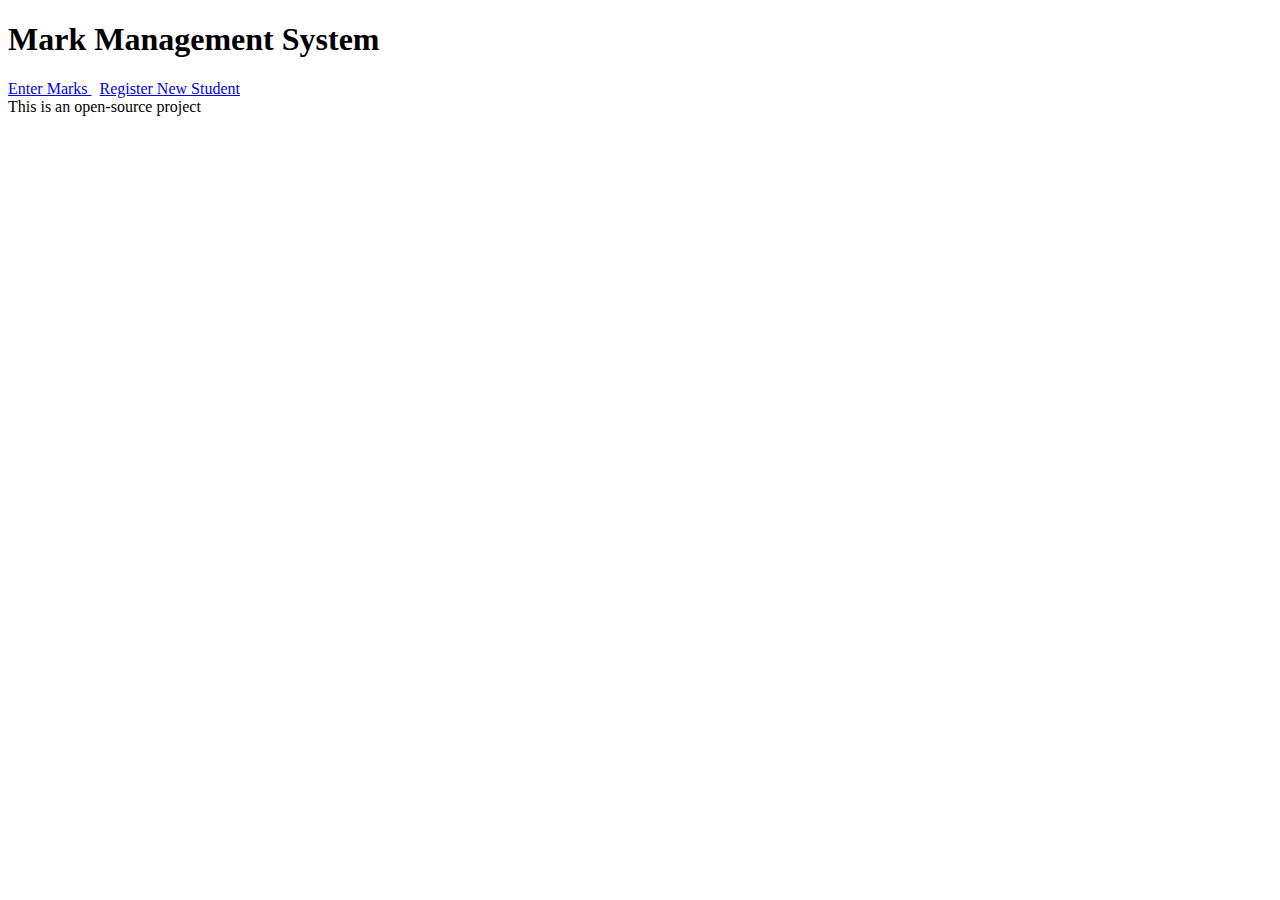
==== MarkManagement_JSP/web/sampleoutline.html @ fd18a685 "Updated styling" ====
<!DOCTYPE html>
<!--
To change this license header, choose License Headers in Project Properties.
To change this template file, choose Tools | Templates
and open the template in the editor.
-->
<html>
    <head>
        <title> Marks Management System </title>
        <link href ="css/mystyle.css" rel = "stylesheet" type="text/stylesheet">
        <meta charset="UTF-8">
        <meta name="viewport" content="width=device-width, initial-scale=1.0">
    </head>
    <body>
        <header> 
            <h1> Mark Management System </h1>
            <nav id = "navbar">
                <a class ="nav_element" href="www.google.com" target = "_blank">
                                Enter Marks
                </a>
                &nbsp
                <a class ="nav_element" href="www.google.com" target = "_blank">
                                Register New Student
                </a>
            </nav>
        </header>
       <footer> This is an open-source project </footer>        
    </body>
</html>
---- MarkManagement_JSP/web/css/mystyle.css ----
/*
To change this license header, choose License Headers in Project Properties.
To change this template file, choose Tools | Templates
and open the template in the editor.
*/
/* 
    Created on : 7 Apr, 2015, 9:32:23 PM
    Author     : arjun
*/

h1  {
    font-family: "Arial";
    font-size: 50px;
    text-align: center;
}

#navbar {
    margin: auto;
    padding: 10px;
    width: 37%;
    text-align: center;    
}

.nav_element {
    background-color: grey;
    font-weight: bold;
    padding: 11px;
}

a:link	{
  text-decoration: none;
  font-family: "Verdana";
  font-size: 16px;
  /*color: #FF7F00;*/
}

a:hover	{
  text-decoration: none;
  font-family: "Verdana";
  font-size: 18px;
  font-weight: bold;
}

a:active	{
  font-weight: bold;
}
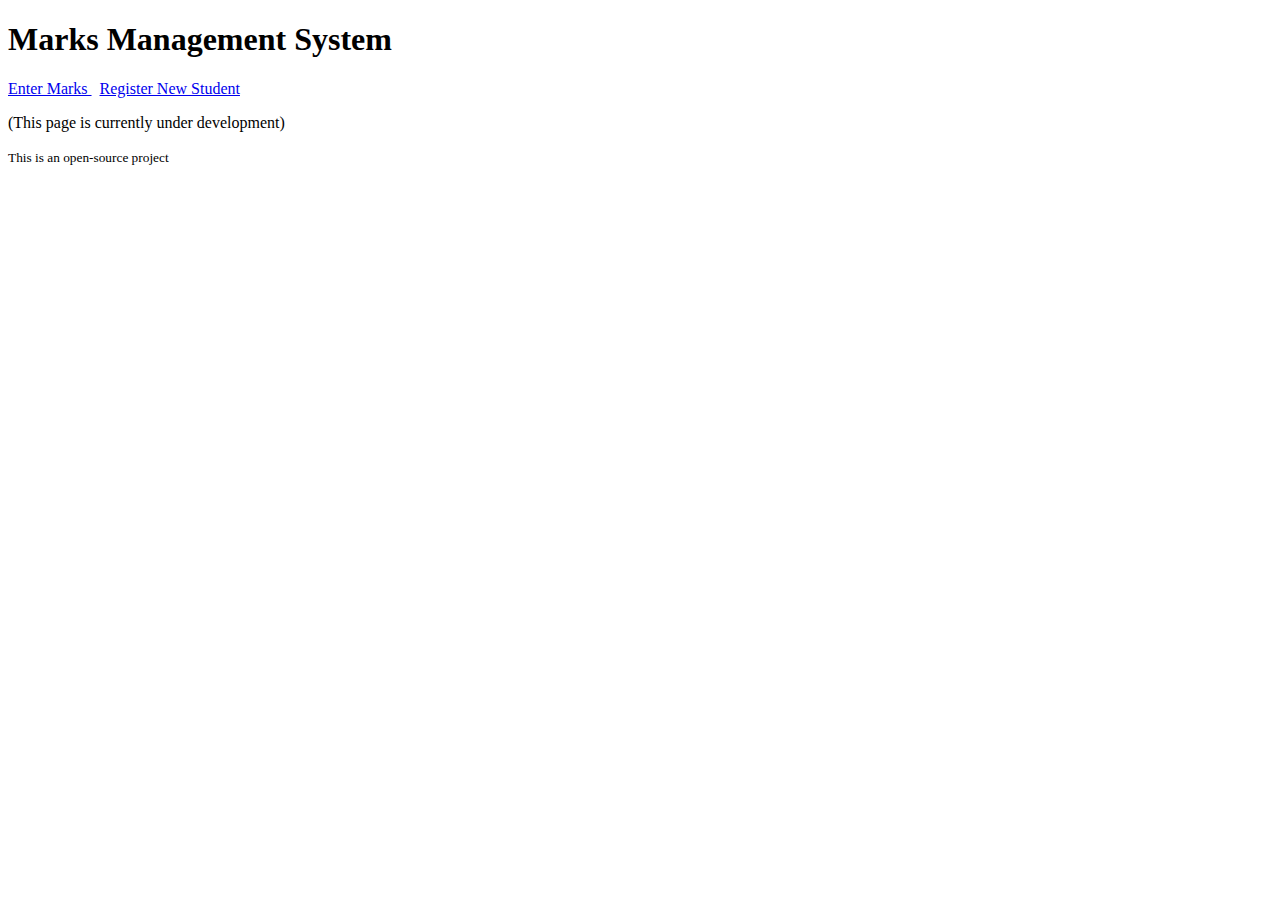
==== commit ffa5db97: "More styling tweaks" ====
--- a/MarkManagement_JSP/web/sampleoutline.html
+++ b/MarkManagement_JSP/web/sampleoutline.html
@@ -13,7 +13,7 @@
     </head>
     <body>
         <header> 
-            <h1> Mark Management System </h1>
+            <h1> Marks Management System </h1>
             <nav id = "navbar">
                 <a class ="nav_element" href="www.google.com" target = "_blank">
                                 Enter Marks
@@ -24,6 +24,12 @@
                 </a>
             </nav>
         </header>
-       <footer> This is an open-source project </footer>        
+        
+        <div>
+            <p> (This page is currently under development) </p>
+        </div>
+        
+        
+        <footer> <small> This is an open-source project </small> </footer>        
     </body>
 </html>
--- a/MarkManagement_JSP/web/css/mystyle.css
+++ b/MarkManagement_JSP/web/css/mystyle.css
@@ -45,6 +45,9 @@
   font-weight: bold;
 }
 
+footer  {
+    text-align: center;
+   
+}
 
 
-
